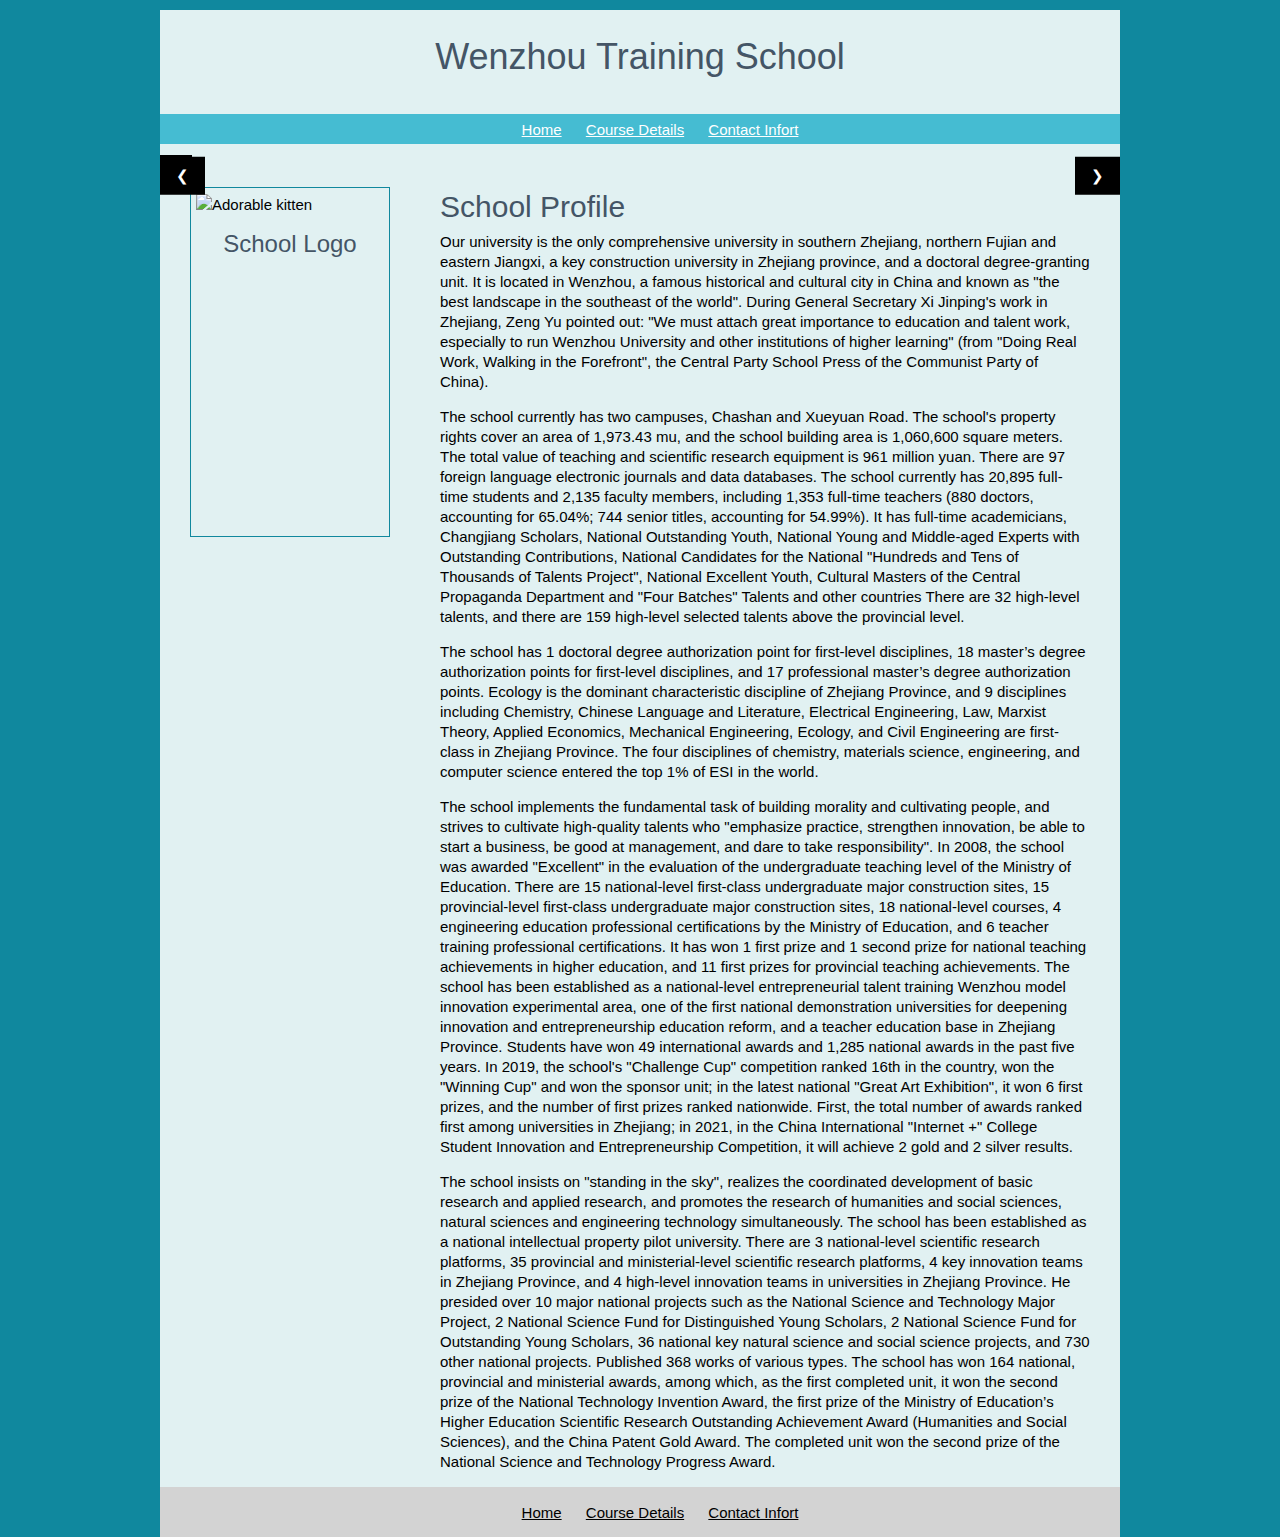
==== index.html @ 162b7aa7 "Add files via upload" ====
<!DOCTYPE html>
<html lang="en" >
<head>
  <meta charset="UTF-8">
  <title>Training School</title>
  <link rel="stylesheet" href="./style1.css">

</head>
<body>
<!-- partial:index.partial.html -->
<div id='container'>

  <h1>Wenzhou Training School</h2>

    <nav>
        <ul>
                 <li><a href='Index.html'>Home</a></li>
          <li><a href='Course Details.html'>Course Details</a></li>
          <li><a href='Contact Infort.html'>Contact Infort</a></li>
         
        </ul>
    </nav>
<title>W3.CSS</title>
<meta name="viewport" content="width=device-width, initial-scale=1">
<link rel="stylesheet" href="https://www.w3schools.com/w3css/4/w3.css">
<style>
.mySlides {display:none;}
</style>
<body>

<div class="w3-container">
</div>

<div class="w3-content w3-display-container">

<div class="w3-display-container mySlides">
 <img src="https://gimg2.baidu.com/image_search/src=http%3A%2F%2Fimg.zcool.cn%2Fcommunity%2F01811c59f56b8da801202b0c2b1658.jpg%403000w_1l_2o_100sh.jpg&refer=http%3A%2F%2Fimg.zcool.cn&app=2002&size=f9999,10000&q=a80&n=0&g=0n&fmt=auto?sec=1653535191&t=4d1776d815c80c6d180fff29d9405106" style="width:100%">
  <div class="w3-display-bottomleft w3-large w3-container w3-padding-16 w3-black">
    
  </div>
</div>

<div class="w3-display-container mySlides">
  <img src="https://gimg2.baidu.com/image_search/src=http%3A%2F%2Fphoto.tuchong.com%2F334486%2Ff%2F32384367.jpg&refer=http%3A%2F%2Fphoto.tuchong.com&app=2002&size=f9999,10000&q=a80&n=0&g=0n&fmt=auto?sec=1653535306&t=012b5d6a85cda37ac8db0d44fc7213ed" style="width:100%">
  <div class="w3-display-bottomright w3-large w3-container w3-padding-16 w3-black">
   
  </div>
</div>

<div class="w3-display-container mySlides">
  <img src="https://img0.baidu.com/it/u=2038826775,2403280345&fm=253&fmt=auto&app=138&f=JPEG?w=650&h=434" style="width:100%">
  <div class="w3-display-topleft w3-large w3-container w3-padding-16 w3-black">
   
  </div>
</div>

<div class="w3-display-container mySlides">
   <img src="https://gimg2.baidu.com/image_search/src=http%3A%2F%2Fwww.tzc.edu.cn%2F__local%2FF%2F1B%2F58%2F246144583F6E6649F3EF187583A_FA596790_47E85.jpg&refer=http%3A%2F%2Fwww.tzc.edu.cn&app=2002&size=f9999,10000&q=a80&n=0&g=0n&fmt=auto?sec=1653536548&t=71c5882d6bba4aa1215eea62535785cf"style="width:100%">
  <div class="w3-display-topright w3-large w3-container w3-padding-16 w3-black">
    
  </div>
</div>

<div class="w3-display-container mySlides">
 <img src="https://gimg2.baidu.com/image_search/src=http%3A%2F%2Fimgs.gjw.cn%2FA12%2F69%2Fgjw_9bbf55f0466f98611ac50e8ada22f736_1269010912.jpg&refer=http%3A%2F%2Fimgs.gjw.cn&app=2002&size=f9999,10000&q=a80&n=0&g=0n&fmt=auto?sec=1653536586&t=5b8984d82d2c0f150e36ee1428c74730" style="width:100%">
  <div class="w3-display-bottomleft w3-large w3-container w3-padding-16 w3-black">
    
  </div>
</div>
<div class="w3-display-container mySlides">
 <img src="https://gimg2.baidu.com/image_search/src=http%3A%2F%2Fss2.meipian.me%2Fusers%2F31905475%2F1a52e4c3d896032f45ff167d8102c8cd.jpg%3Fmeipian-raw%2Fbucket%2Fivwen%2Fkey%2FdXNlcnMvMzE5MDU0NzUvMWE1MmU0YzNkODk2MDMyZjQ1ZmYxNjdkODEwMmM4Y2QuanBn%2Fsign%2F88c59a3721bb9482fdf747c79490638d.jpg&refer=http%3A%2F%2Fss2.meipian.me&app=2002&size=f9999,10000&q=a80&n=0&g=0n&fmt=auto?sec=1653536637&t=64f3d7bcc90fa10d354f35f207a85632" style="width:100%">
  <div class="w3-display-bottomleft w3-large w3-container w3-padding-16 w3-black">
    
  </div>
</div>
<button class="w3-button w3-display-left w3-black" onclick="plusDivs(-1)">&#10094;</button>
<button class="w3-button w3-display-right w3-black" onclick="plusDivs(1)">&#10095;</button>

</div>

<script>
var slideIndex = 1;
showDivs(slideIndex);

function plusDivs(n) {
  showDivs(slideIndex += n);
}

function showDivs(n) {
  var i;
  var x = document.getElementsByClassName("mySlides");
  if (n > x.length) {slideIndex = 1}
  if (n < 1) {slideIndex = x.length}
  for (i = 0; i < x.length; i++) {
     x[i].style.display = "none";  
  }
  x[slideIndex-1].style.display = "block";  
}
</script>

</body>
    <aside>
        <img src='https://img0.baidu.com/it/u=2521841327,3494708529&fm=253&fmt=auto&app=138&f=JPEG?w=499&h=368'    alt='Adorable kitten'style="width:180px">
        <h3>School Logo</h3>
       
    </aside>

    <section id='main'>
        <h2>School Profile</h2>	
        <p>
          Our university is the only comprehensive university in southern Zhejiang, northern Fujian and eastern Jiangxi, a key construction university in Zhejiang province, and a doctoral degree-granting unit. It is located in Wenzhou, a famous historical and cultural city in China and known as "the best landscape in the southeast of the world". During General Secretary Xi Jinping's work in Zhejiang, Zeng Yu pointed out: "We must attach great importance to education and talent work, especially to run Wenzhou University and other institutions of higher learning" (from "Doing Real Work, Walking in the Forefront", the Central Party School Press of the Communist Party of China).
        </p>

        <p>
        </p>
      <p>
        The school currently has two campuses, Chashan and Xueyuan Road. The school's property rights cover an area of ​​1,973.43 mu, and the school building area is 1,060,600 square meters. The total value of teaching and scientific research equipment is 961 million yuan. There are 97 foreign language electronic journals and data databases.
The school currently has 20,895 full-time students and 2,135 faculty members, including 1,353 full-time teachers (880 doctors, accounting for 65.04%; 744 senior titles, accounting for 54.99%). It has full-time academicians, Changjiang Scholars, National Outstanding Youth, National Young and Middle-aged Experts with Outstanding Contributions, National Candidates for the National "Hundreds and Tens of Thousands of Talents Project", National Excellent Youth, Cultural Masters of the Central Propaganda Department and "Four Batches" Talents and other countries There are 32 high-level talents, and there are 159 high-level selected talents above the provincial level.
        </p>
      <p>
        The school has 1 doctoral degree authorization point for first-level disciplines, 18 master’s degree authorization points for first-level disciplines, and 17 professional master’s degree authorization points. Ecology is the dominant characteristic discipline of Zhejiang Province, and 9 disciplines including Chemistry, Chinese Language and Literature, Electrical Engineering, Law, Marxist Theory, Applied Economics, Mechanical Engineering, Ecology, and Civil Engineering are first-class in Zhejiang Province. The four disciplines of chemistry, materials science, engineering, and computer science entered the top 1% of ESI in the world.
      </p>
      <p>
        The school implements the fundamental task of building morality and cultivating people, and strives to cultivate high-quality talents who "emphasize practice, strengthen innovation, be able to start a business, be good at management, and dare to take responsibility". In 2008, the school was awarded "Excellent" in the evaluation of the undergraduate teaching level of the Ministry of Education. There are 15 national-level first-class undergraduate major construction sites, 15 provincial-level first-class undergraduate major construction sites, 18 national-level courses, 4 engineering education professional certifications by the Ministry of Education, and 6 teacher training professional certifications. It has won 1 first prize and 1 second prize for national teaching achievements in higher education, and 11 first prizes for provincial teaching achievements. The school has been established as a national-level entrepreneurial talent training Wenzhou model innovation experimental area, one of the first national demonstration universities for deepening innovation and entrepreneurship education reform, and a teacher education base in Zhejiang Province. Students have won 49 international awards and 1,285 national awards in the past five years. In 2019, the school's "Challenge Cup" competition ranked 16th in the country, won the "Winning Cup" and won the sponsor unit; in the latest national "Great Art Exhibition", it won 6 first prizes, and the number of first prizes ranked nationwide. First, the total number of awards ranked first among universities in Zhejiang; in 2021, in the China International "Internet +" College Student Innovation and Entrepreneurship Competition, it will achieve 2 gold and 2 silver results.
      </p>
      <p>
        The school insists on "standing in the sky", realizes the coordinated development of basic research and applied research, and promotes the research of humanities and social sciences, natural sciences and engineering technology simultaneously. The school has been established as a national intellectual property pilot university. There are 3 national-level scientific research platforms, 35 provincial and ministerial-level scientific research platforms, 4 key innovation teams in Zhejiang Province, and 4 high-level innovation teams in universities in Zhejiang Province. He presided over 10 major national projects such as the National Science and Technology Major Project, 2 National Science Fund for Distinguished Young Scholars, 2 National Science Fund for Outstanding Young Scholars, 36 national key natural science and social science projects, and 730 other national projects. Published 368 works of various types. The school has won 164 national, provincial and ministerial awards, among which, as the first completed unit, it won the second prize of the National Technology Invention Award, the first prize of the Ministry of Education’s Higher Education Scientific Research Outstanding Achievement Award (Humanities and Social Sciences), and the China Patent Gold Award. The completed unit won the second prize of the National Science and Technology Progress Award.
      </p>
    </section>

    <footer>
        <ul>
          <li><a href='#'>Home</a></li>
          <li><a href='#'>Course Details</a></li>
          <li><a href='#'>Contact Infort</a></li>
        </ul>
    </footer>
	
</div> <!-- /.container -->
<!-- partial -->
  
</body>
</html>
---- style1.css ----
body {
  background-color: #10889E;
  font-family: Verdana;
}

#container {
  width: 960px;
  margin: auto;
  background-color: #E1F1F2;
}

h1 {
  text-align: center;
  font-size: 3em;
  color: #445566;
  font-family: Georgia, Times, Serif;
  font-weight: normal;
  margin: 0;
  padding: 20px;
}

h2 {
  color: #445566;
  padding: 0px;
}

h3 {
  color: #445566;
  margin: 0px;
}

nav {
  background-color: #45bcd2;
  height: 30px;
  margin-bottom: 20px;
  text-align: center;
}

nav ul {
  list-style: none;
  margin: 0;
  padding-top: 5px;
}

nav li {
  display: inline;
  margin-left: 10px;
  margin-right: 10px;
}

nav li a {
  color: white;
}

aside {
  width: 200px;
  height: 350px;
  border: 1px solid #10889E;
  float: left;
  margin-left: 30px;
  padding: 5px;
}

#main {
  width: 650px;
  float: right;
  margin-right: 30px;
  line-height: 20px;
}

footer {
  height: 50px;
  background-color: lightgrey;
  clear: both;
}

footer ul {
  list-style: none;
  text-align: center;
  padding-top: 15px;
}

footer li {
  display: inline;
  margin-left: 10px;
  margin-right: 10px;
}

footer li a {
  color: black;
}
h3{
 text-align: center;
}
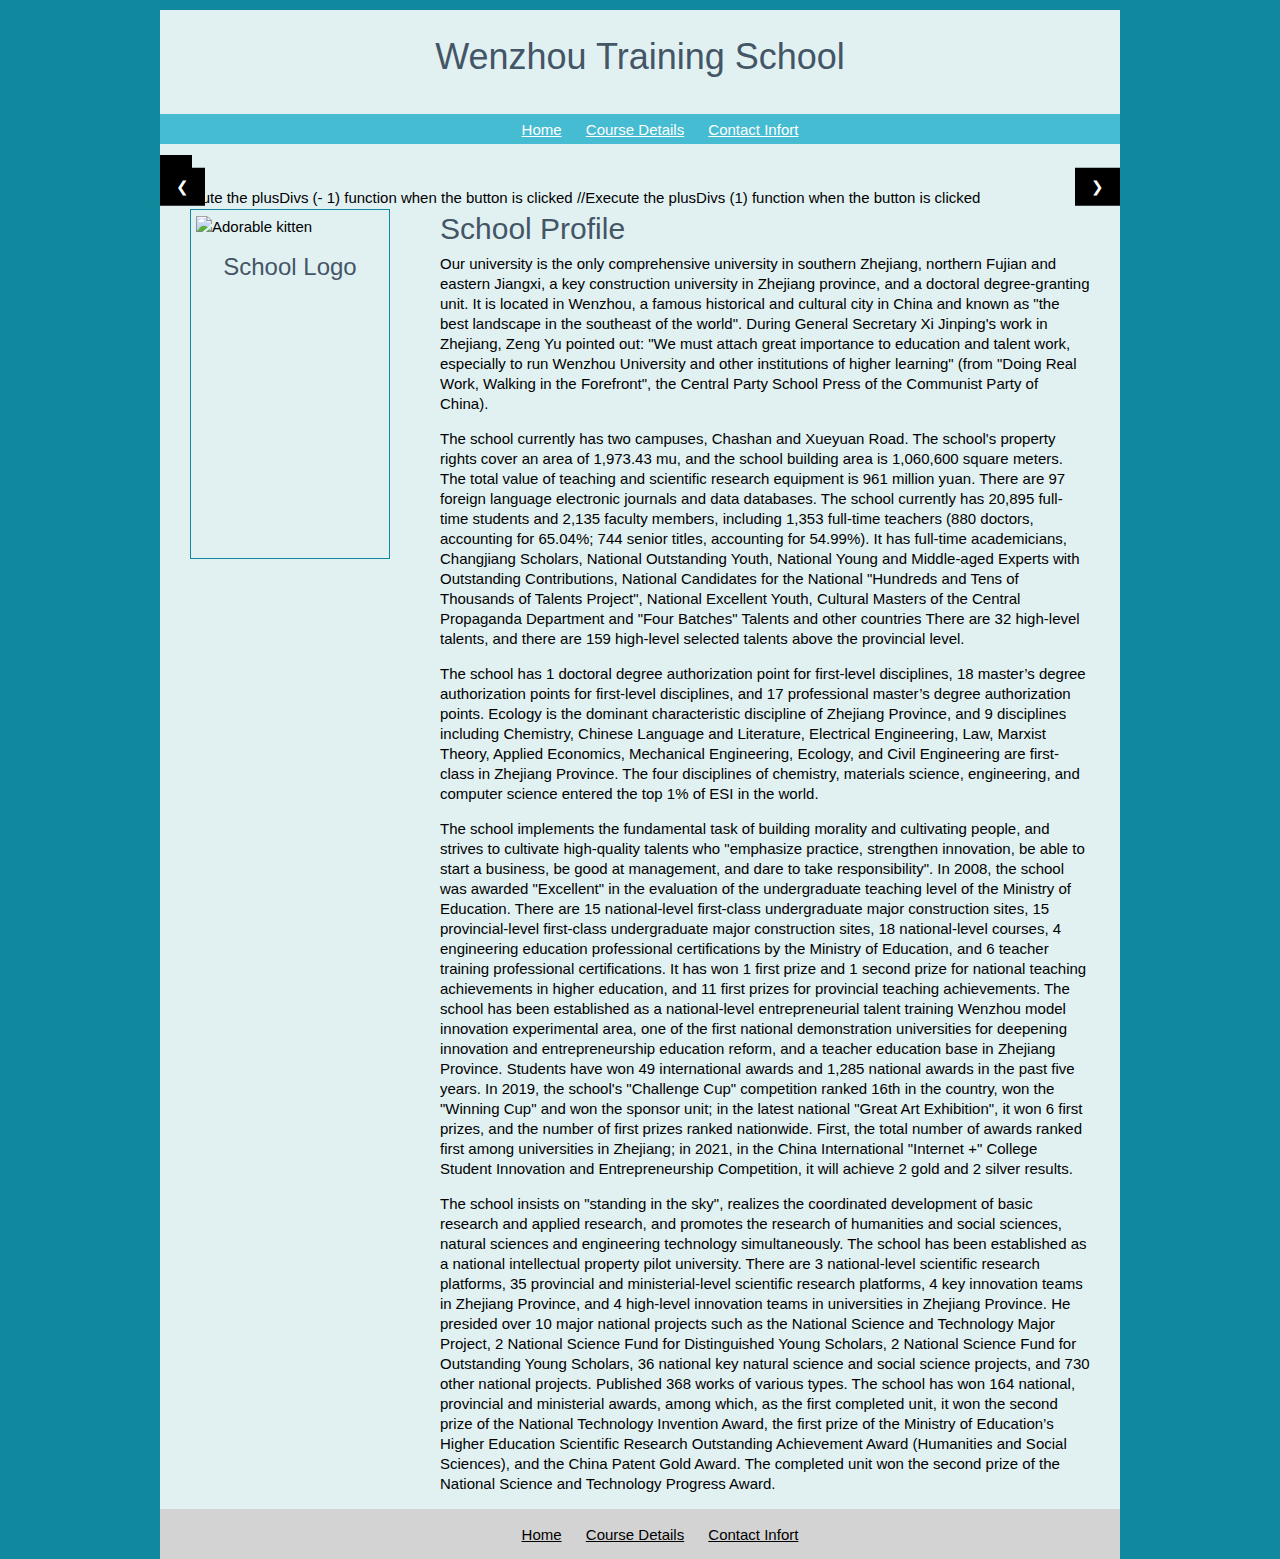
==== commit c79c4244: "Update index.html" ====
--- a/index.html
+++ b/index.html
@@ -73,13 +73,17 @@
     
   </div>
 </div>
+//Execute the plusDivs (- 1) function when the button is clicked
 <button class="w3-button w3-display-left w3-black" onclick="plusDivs(-1)">&#10094;</button>
+//Execute the plusDivs (1) function when the button is clicked
 <button class="w3-button w3-display-right w3-black" onclick="plusDivs(1)">&#10095;</button>
 
 </div>
 
 <script>
+//Assign a value of 1 to the variable slideIndex
 var slideIndex = 1;
+//Output function result
 showDivs(slideIndex);
 
 function plusDivs(n) {
